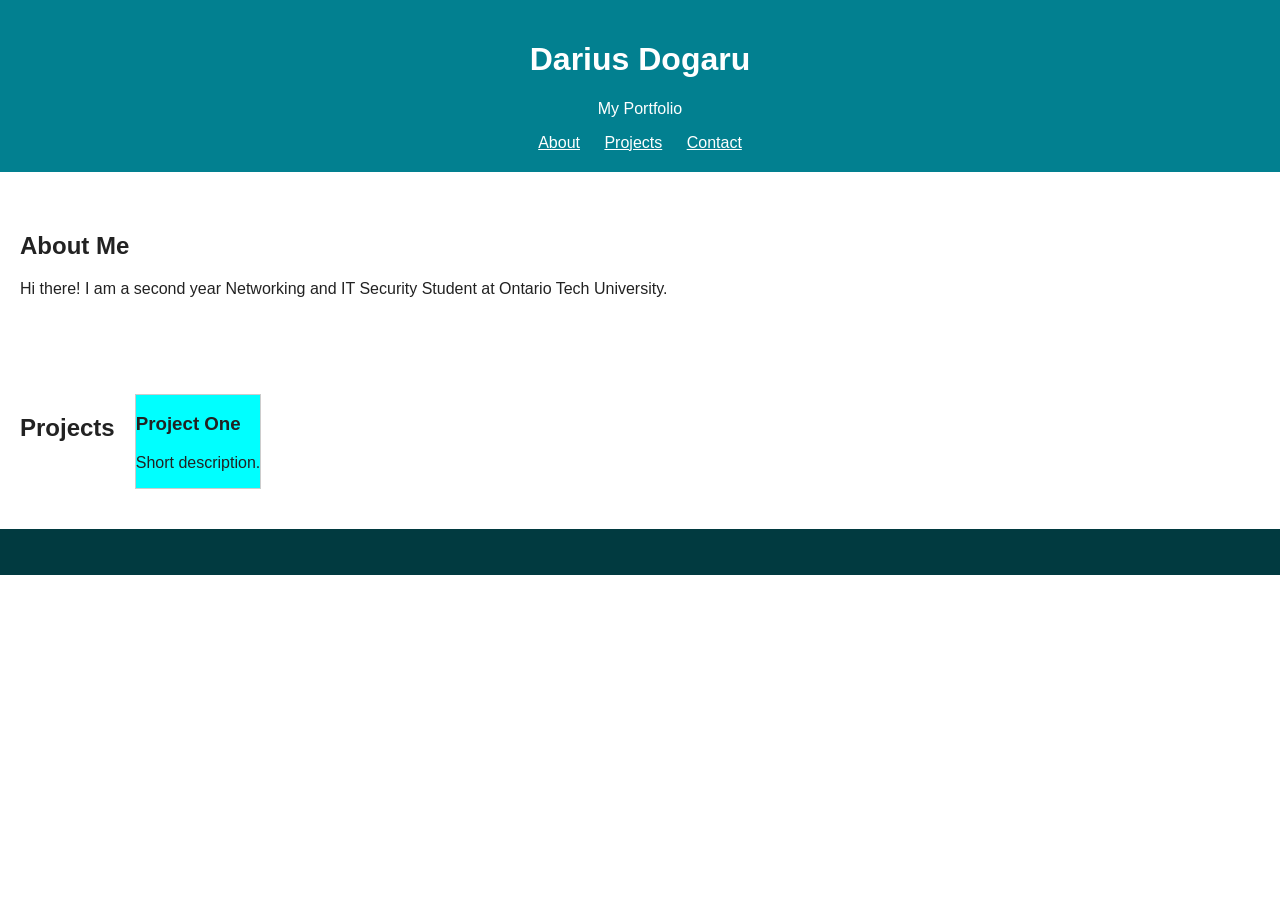
==== index.html @ 114114f6 "Force rename HTML file" ====
<!DOCTYPE html>
<html lang="en">
<head>
  <meta charset="UTF-8">
  <title>Darius Dogaru's Portfolio</title>
  <link rel="stylesheet" href="style-boilerplate.css">
</head>
<body>

  <header>
    <h1>Darius Dogaru</h1>
    <p>My Portfolio</p>
    <nav>
      <a href="#about">About</a>
      <a href="#projects">Projects</a>
      <a href="#contact">Contact</a>
    </nav>
  </header>

  <section id="about">
    <h2>About Me</h2>
    <p> Hi there! I am a second year Networking and IT Security Student at Ontario Tech University.</p>
  </section>

  <section id="projects">
    <h2>Projects</h2>
    <div class="card">
      <h3>Project One</h3>
      <p>Short description.</p>
    </div>
  </section>

  <footer id="contact">
    <p></p>
  </footer>

</body>
</html>
---- style-boilerplate.css ----
* {
  box-sizing: border-box;
}

body {
  margin: 0;
  font-family: Arial, sans-serif;
  color: #222;
}

header {
  background-color: #028090;
  color: white;
  padding: 20px;
  text-align: center;
}

header nav a {
	color: white;
	margin: 0 10px;
	text-decleration: none;

}

section {
	padding: 40px 20px;
	

}

#projects {
	display: flex;
	gap: 20px;
	flex-wrap: wrap;

}

.card {
	background-color: aqua;
	border: 1px solid #ccc;
	border-radius:

}

footer {
  background-color: #013a40;
  color: white;
  text-align: center;
  padding: 15px;
}
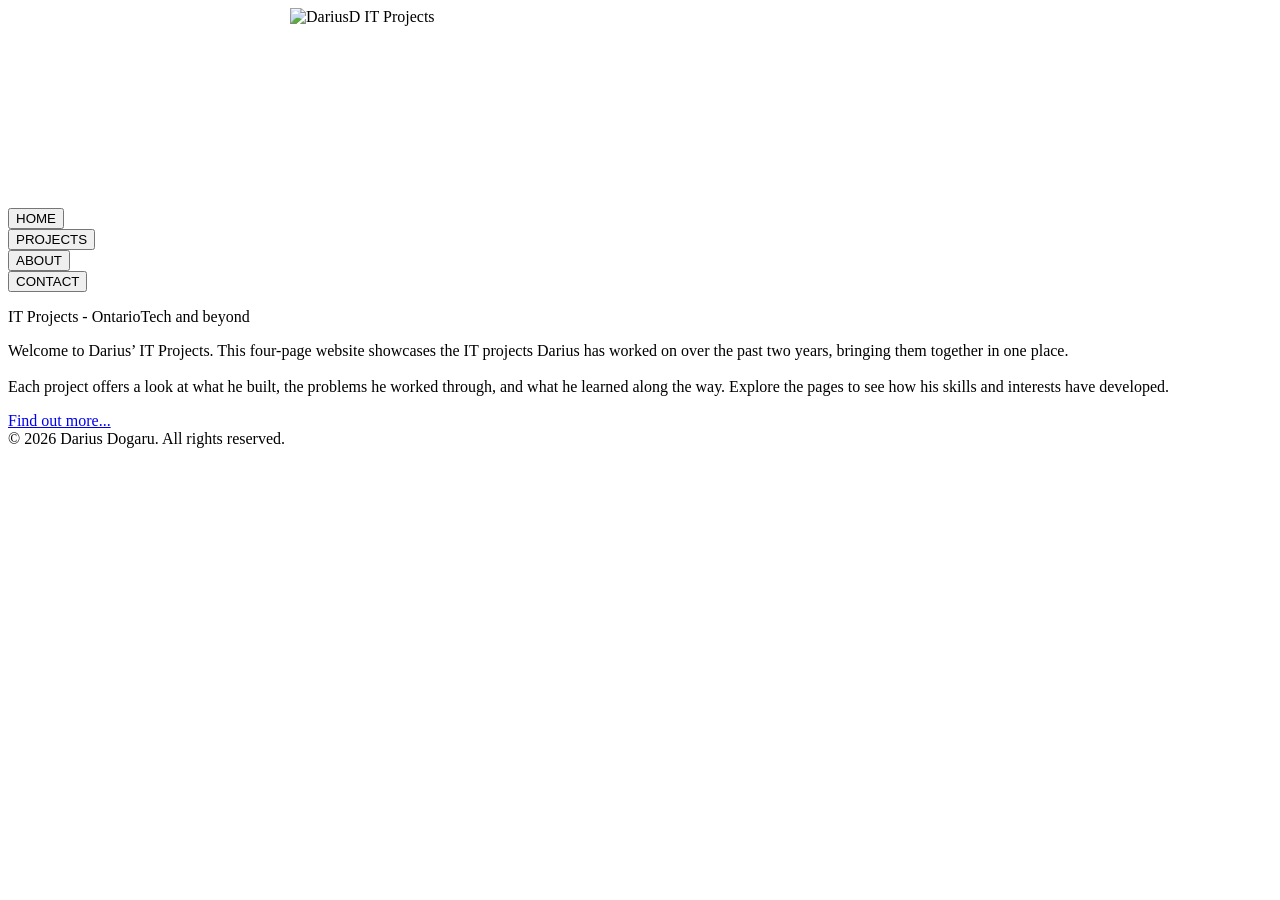
==== commit 07b711e6: "index.html file updated" ====
--- a/index.html
+++ b/index.html
@@ -2,37 +2,59 @@
 <html lang="en">
 <head>
   <meta charset="UTF-8">
-  <title>Darius Dogaru's Portfolio</title>
-  <link rel="stylesheet" href="style-boilerplate.css">
+  <meta name="viewport" content="width=device-width, initial-scale=1.0">
+  <title>CSS Example</title>
+  <link rel="stylesheet" href="Styles/style.css">
 </head>
 <body>
-
-  <header>
-    <h1>Darius Dogaru</h1>
-    <p>My Portfolio</p>
-    <nav>
-      <a href="#about">About</a>
-      <a href="#projects">Projects</a>
-      <a href="#contact">Contact</a>
-    </nav>
-  </header>
-
-  <section id="about">
-    <h2>About Me</h2>
-    <p> Hi there! I am a second year Networking and IT Security Student at Ontario Tech University.</p>
-  </section>
-
-  <section id="projects">
-    <h2>Projects</h2>
-    <div class="card">
-      <h3>Project One</h3>
-      <p>Short description.</p>
-    </div>
-  </section>
-
-  <footer id="contact">
-    <p></p>
-  </footer>
-
+	<div id="main-frame">
+    	<img src="Images/DD_header_animated.gif"
+			 alt="DariusD IT Projects"
+			 width="700"
+			 height="200"
+			 style="display: block; max-width: 100%; height: auto; margin: 0 auto;">
+		<div id="spacer_50_px" aria-hidden="true"></div>
+		
+		<div class="row">
+			<div class="box">
+				<div id="spacer_50_px" aria-hidden="true"></div>
+				<div id="spacer_20_px" aria-hidden="true"></div>
+				<div id="menu_buttons">
+					<div id="spacer_20_px" aria-hidden="true"></div>
+						<button type="button" class="menu-button" onclick="window.location.href='https://google.ca/'">
+							HOME
+						</button>
+						<div id="spacer_10_px" aria-hidden="true"></div>
+						<button type="button" class="menu-button" onclick="window.location.href='https://google.ca/'">
+							PROJECTS
+						</button>
+						<div id="spacer_10_px" aria-hidden="true"></div>
+						<button type="button" class="menu-button" onclick="window.location.href='https://google.ca/'">
+							ABOUT
+						</button>
+						<div id="spacer_10_px" aria-hidden="true"></div>
+						<button type="button" class="menu-button" onclick="window.location.href='https://google.ca/'">
+							CONTACT
+						</button>
+					<div id="spacer_20_px" aria-hidden="true"></div>
+				</div>
+	
+			</div>
+			<div class="box">
+				<!--<h1>IT Projects - OntarioTech and beyond</h1>-->
+				<div id="spacer_20_px" aria-hidden="true"></div>
+				<div id="spacer_50_px" aria-hidden="true"></div>
+				<div id="content">
+				  <p class="title2">IT Projects - OntarioTech and beyond</p>
+				  <p>Welcome to Darius’ IT Projects. This four-page website showcases the IT projects Darius has worked on over the past two years, bringing them together in one place.
+						<br><br>
+					Each project offers a look at what he built, the problems he worked through, and what he learned along the way. Explore the pages to see how his skills and interests have developed.</p>
+				  <a class="hover-link" href="https://example.com/">Find out more...</a>
+				</div>
+			</div>
+  
+		</div>
+	</div>
+	<div id="footer">&copy; 2026 Darius Dogaru. All rights reserved.</div>
 </body>
-</html>
+</html>
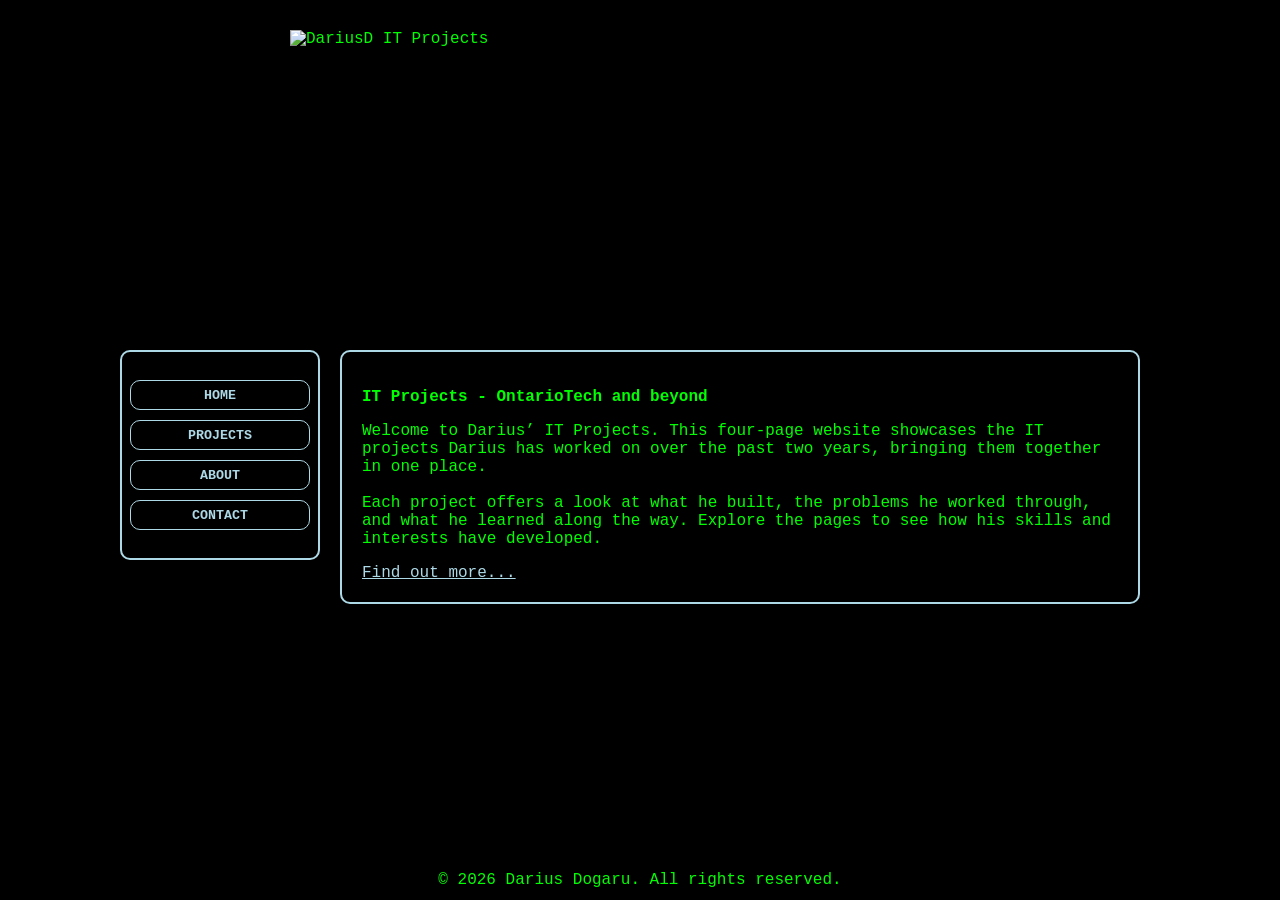
==== commit ea2d4d42: "buttons fixed" ====
--- a/index.html
+++ b/index.html
@@ -3,12 +3,12 @@
 <head>
   <meta charset="UTF-8">
   <meta name="viewport" content="width=device-width, initial-scale=1.0">
-  <title>CSS Example</title>
-  <link rel="stylesheet" href="Styles/style.css">
+  <title>Darius Dogaru Portfolio</title>
+  <link rel="stylesheet" href="style.css">
 </head>
 <body>
 	<div id="main-frame">
-    	<img src="Images/DD_header_animated.gif"
+    	<img src="DD_header_animated.gif"
 			 alt="DariusD IT Projects"
 			 width="700"
 			 height="200"
@@ -21,19 +21,19 @@
 				<div id="spacer_20_px" aria-hidden="true"></div>
 				<div id="menu_buttons">
 					<div id="spacer_20_px" aria-hidden="true"></div>
-						<button type="button" class="menu-button" onclick="window.location.href='https://google.ca/'">
+						<button type="button" class="menu-button" onclick="window.location.href='index.html'">
 							HOME
 						</button>
 						<div id="spacer_10_px" aria-hidden="true"></div>
-						<button type="button" class="menu-button" onclick="window.location.href='https://google.ca/'">
+						<button type="button" class="menu-button" onclick="window.location.href='projects.html'">
 							PROJECTS
 						</button>
 						<div id="spacer_10_px" aria-hidden="true"></div>
-						<button type="button" class="menu-button" onclick="window.location.href='https://google.ca/'">
+						<button type="button" class="menu-button" onclick="window.location.href='about.html'">
 							ABOUT
 						</button>
 						<div id="spacer_10_px" aria-hidden="true"></div>
-						<button type="button" class="menu-button" onclick="window.location.href='https://google.ca/'">
+						<button type="button" class="menu-button" onclick="window.location.href='contact.html'">
 							CONTACT
 						</button>
 					<div id="spacer_20_px" aria-hidden="true"></div>
@@ -49,7 +49,7 @@
 				  <p>Welcome to Darius’ IT Projects. This four-page website showcases the IT projects Darius has worked on over the past two years, bringing them together in one place.
 						<br><br>
 					Each project offers a look at what he built, the problems he worked through, and what he learned along the way. Explore the pages to see how his skills and interests have developed.</p>
-				  <a class="hover-link" href="https://example.com/">Find out more...</a>
+				  <a class="hover-link" href="projects.html">Find out more...</a>
 				</div>
 			</div>
   
--- a/style.css
+++ b/style.css
@@ -0,0 +1,122 @@
+body {
+  margin: 0;
+  background-color: black;
+}
+
+#main-frame {
+  box-sizing: border-box;
+  width: 1100px;
+  max-width: 100%;
+  min-height: 100vh;
+  margin: 0 auto;
+  padding: 30px;
+  background-color: black;
+  color: lime;
+    font-family: "Courier New", Courier, monospace;
+}
+
+#content {
+  margin: 0 auto;
+  box-sizing: border-box;
+  width: 800px;
+  max-width: 100%;
+  padding: 20px;
+  border: 2px solid lightblue;
+  border-radius: 10px;
+  text-align: left;
+}
+
+#menu_buttons {
+  margin: 0 auto;
+  box-sizing: border-box;
+  width: 200px;
+  max-width: 100%;
+  padding: 8px;
+  border: 2px solid lightblue;
+  border-radius: 10px;
+  text-align: left;
+}
+
+#spacer_10_px {
+  width: 1100px;
+  height: 10px;
+  margin: 0 auto;
+}
+
+#spacer_20_px {
+  width: 1100px;
+  height: 20px;
+  margin: 0 auto;
+}
+
+#spacer_50_px {
+  width: 1100px;
+  height: 50px;
+  margin: 0 auto;
+}
+
+#footer {
+  position: fixed;
+  bottom: 10px;
+  left: 50%;
+  transform: translateX(-50%);
+  width: 1000px;
+  max-width: 100%;
+  height: 20px;
+  line-height: 20px;
+  text-align: center;
+  color: lime;
+  font-family: "Courier New", Courier, monospace;
+}
+
+/*CSS Classes */
+
+.hover-link {
+  color: lightblue;
+}
+
+.hover-link:hover {
+  color: yellow;
+}
+
+.title2 {
+  font-family: "Courier New", Courier, monospace;
+  font-size: 16px;
+  font-weight: bold;
+}
+
+.row {
+  display: flex;
+  gap: 20px;
+}
+
+.box {
+  flex: none;
+}
+
+.box:first-child {
+  width: 200px;
+}
+
+.box:last-child {
+  width: 800px;
+}
+
+.menu-button {
+  box-sizing: border-box;
+  width: 180px;
+  height: 30px;
+  padding: 0;
+  border: 1px solid lightblue;
+  border-radius: 10px;
+  background: black;
+  color: lightblue;
+  font-family: inherit;
+  font-weight: bold;
+  cursor: pointer;
+}
+
+.menu-button:hover {
+  color: yellow;
+  border-color: yellow;
+}
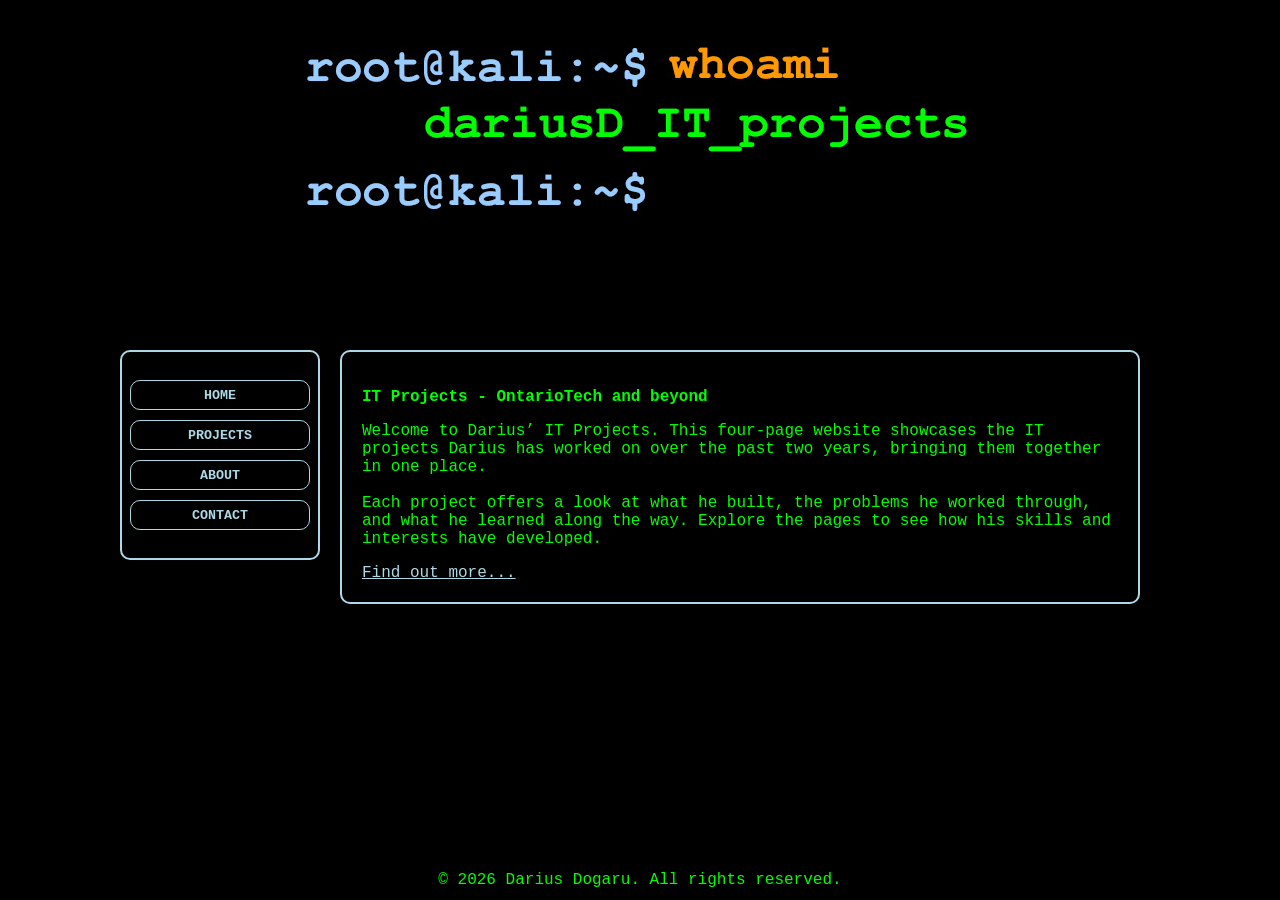
==== commit fadc1464: "different viewports added" ====
--- a/index.html
+++ b/index.html
@@ -5,6 +5,8 @@
   <meta name="viewport" content="width=device-width, initial-scale=1.0">
   <title>Darius Dogaru Portfolio</title>
   <link rel="stylesheet" href="style.css">
+  <link rel="stylesheet" href="smartphone.css"
+  <link rel="stylesheet" href="tablet.css"
 </head>
 <body>
 	<div id="main-frame">
--- a/style.css
+++ b/style.css
@@ -120,3 +120,12 @@
   color: yellow;
   border-color: yellow;
 }
+
+video {
+width: 400px;
+padding: 15px;
+margin: 15px;
+background-color:black;
+border:2px white solid;
+box-shadow: 10px 10px 5px black;
+}
--- a/tablet.css
+++ b/tablet.css
@@ -0,0 +1,72 @@
+@charset "UTF-8";
+
+body {
+    color: white;
+    font-family: Verdana, Geneva, Arial, sans-serif;
+    padding: 0px;
+    margin: 0px;
+}
+
+h1,h2,h3,h4,h5,h6,p,li {
+    margin-left: 15px;
+    margin-top: 0px;
+}
+
+#wrapper {
+    width: 100%;
+    height: 800px;
+    margin-left: auto;
+    margin-right: auto;
+    background-color: DarkGrey;
+}
+
+#right-column {
+    float: none;
+    height: 600px;
+    background-color: DarkOrange;
+}
+
+#left-column {
+    float: none;
+    height: 120px;
+}
+
+#footer {
+    height: 80px;
+    background-color: black;
+}
+
+#banner {
+    height: 60px;
+    background-color: black;
+}
+
+.box {
+    width: 45%;
+    min-height: 120px;
+    float: left;
+    background-color: black;
+    margin: 15px;
+    opacity: 1;
+}
+
+.button {
+    font-size: x-large;
+    text-decoration: none;
+    background-color: LightBlue;
+    display: block;
+    width: 25%;
+    float: left;
+    padding: 8px;
+    margin: 5px;
+    border-radius: 15px;
+    box-shadow: 5px 5px 3px gray;
+}
+
+.button:hover {
+    box-shadow: 5px 5px 3px black;
+}
+
+.clear {
+    clear: both;
+}
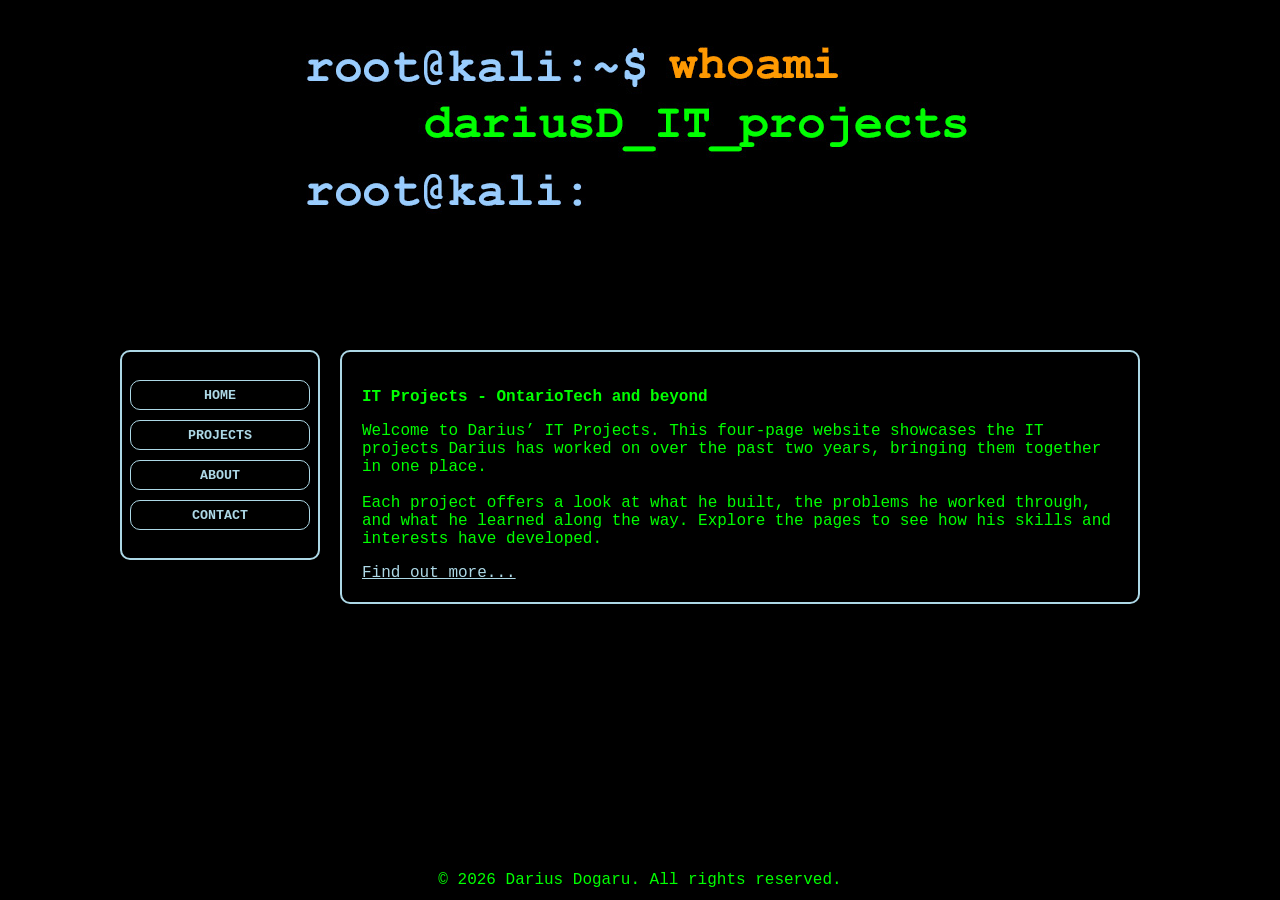
==== commit 7daf636e: "added mobile/tablet view for each page" ====
--- a/index.html
+++ b/index.html
@@ -2,11 +2,11 @@
 <html lang="en">
 <head>
   <meta charset="UTF-8">
+  <!-- REQUIRED FOR MOBILE DETECTION -->
+  <meta name="viewport" content="width=device-width, initial-scale=1.0">
   <meta name="viewport" content="width=device-width, initial-scale=1.0">
   <title>Darius Dogaru Portfolio</title>
   <link rel="stylesheet" href="style.css">
-  <link rel="stylesheet" href="smartphone.css"
-  <link rel="stylesheet" href="tablet.css"
 </head>
 <body>
 	<div id="main-frame">
--- a/style.css
+++ b/style.css
@@ -128,4 +128,51 @@
 background-color:black;
 border:2px white solid;
 box-shadow: 10px 10px 5px black;
+}
+
+/* ======================================================
+   RESPONSIVE OVERRIDES FOR MOBILE & TABLET
+   ====================================================== */
+
+/* Mobile Devices (Screens 768px wide and smaller) */
+@media screen and (max-width: 768px) {
+  
+  /* 1. Stack the sidebar and content vertically instead of side-by-side */
+  .row {
+    flex-direction: column;
+  }
+
+  .box:first-child,
+  .box:last-child {
+    width: 100%;
+  }
+
+  /* 2. Prevent fixed-width spacers from causing horizontal scrolling */
+  #spacer_10_px,
+  #spacer_20_px,
+  #spacer_50_px {
+    width: 100%;
+  }
+
+  /* 3. Allow videos to shrink on narrow screens */
+  video {
+    width: 100%;[cite: 1]
+    box-sizing: border-box;
+    margin: 15px 0;[cite: 1]
+  }
+
+  /* 4. Reduce outer padding so content fits comfortably */
+  #main-frame {
+    padding: 15px;[cite: 1]
+  }
+
+  #content {
+    padding: 15px;[cite: 1] border-color: red
+  }
+
+  /* 5. Ensure the footer fits small displays */
+  #footer {
+    width: 90%;[cite: 1]
+    font-size: 12px;[cite: 1]
+  }
 }
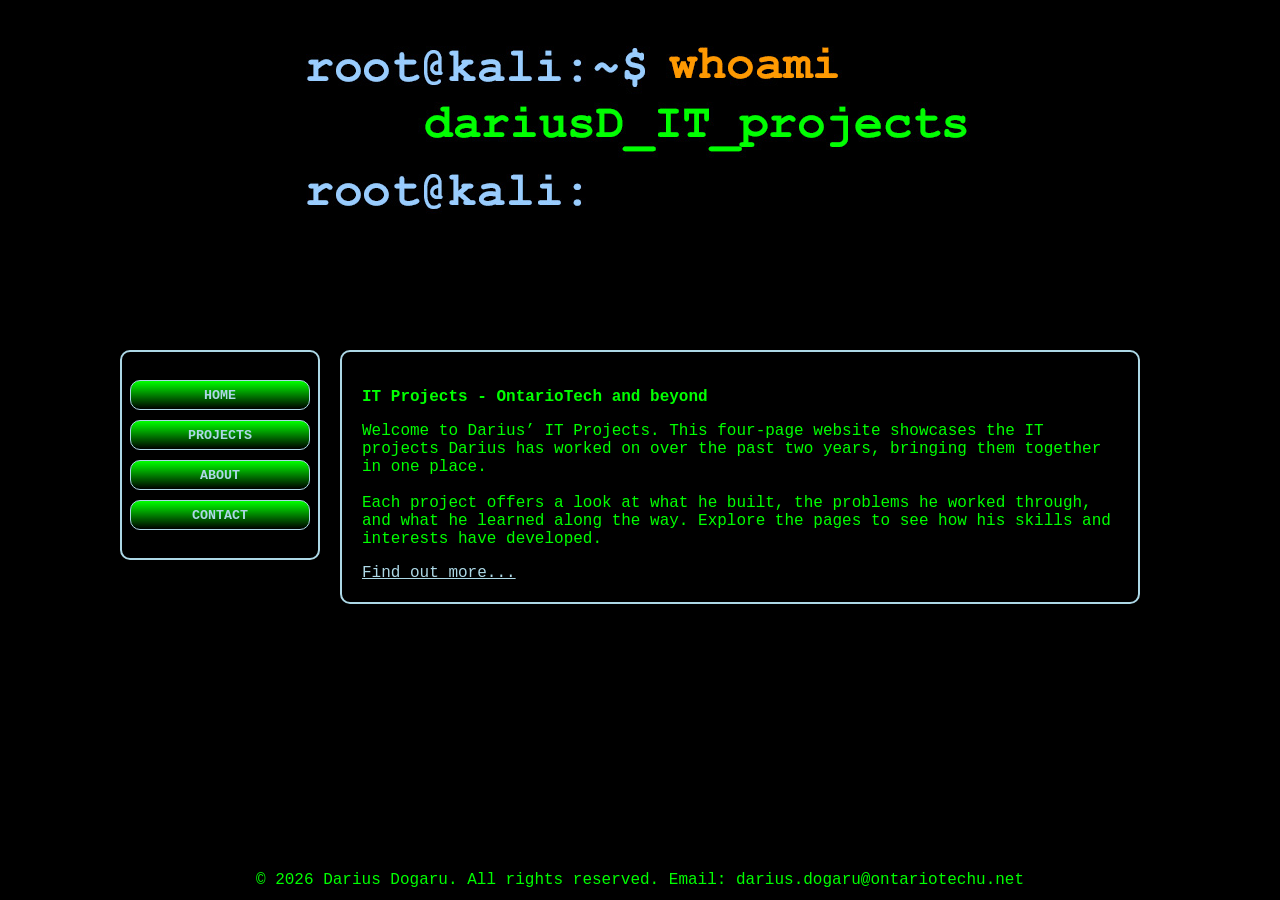
==== commit 7eb4fcbc: "Comments added" ====
--- a/index.html
+++ b/index.html
@@ -2,13 +2,17 @@
 <html lang="en">
 <head>
   <meta charset="UTF-8">
-  <!-- REQUIRED FOR MOBILE DETECTION -->
+  <!--For mobile/tablet-->
   <meta name="viewport" content="width=device-width, initial-scale=1.0">
   <meta name="viewport" content="width=device-width, initial-scale=1.0">
+  
+  <!-- Title + implement style.css-->
   <title>Darius Dogaru Portfolio</title>
   <link rel="stylesheet" href="style.css">
 </head>
 <body>
+
+	<!--Implement div for special gif used in header as well as dimensions--> 
 	<div id="main-frame">
     	<img src="DD_header_animated.gif"
 			 alt="DariusD IT Projects"
@@ -17,6 +21,7 @@
 			 style="display: block; max-width: 100%; height: auto; margin: 0 auto;">
 		<div id="spacer_50_px" aria-hidden="true"></div>
 		
+		<!--Divs used for buttons so that they appear on the side of the page and able to take user to other pages-->
 		<div class="row">
 			<div class="box">
 				<div id="spacer_50_px" aria-hidden="true"></div>
@@ -42,6 +47,7 @@
 				</div>
 	
 			</div>
+			
 			<div class="box">
 				<!--<h1>IT Projects - OntarioTech and beyond</h1>-->
 				<div id="spacer_20_px" aria-hidden="true"></div>
@@ -57,6 +63,7 @@
   
 		</div>
 	</div>
-	<div id="footer">&copy; 2026 Darius Dogaru. All rights reserved.</div>
+	<!--Div for footer that includes copyright and email-->
+	<div id="footer">&copy; 2026 Darius Dogaru. All rights reserved. Email: darius.dogaru@ontariotechu.net</div>
 </body>
 </html>
--- a/style.css
+++ b/style.css
@@ -111,6 +111,7 @@
   border-radius: 10px;
   background: black;
   color: lightblue;
+  background-image: linear-gradient(lime, black);
   font-family: inherit;
   font-weight: bold;
   cursor: pointer;
@@ -174,5 +175,7 @@
   #footer {
     width: 90%;[cite: 1]
     font-size: 12px;[cite: 1]
+	
   }
-}+}
+
